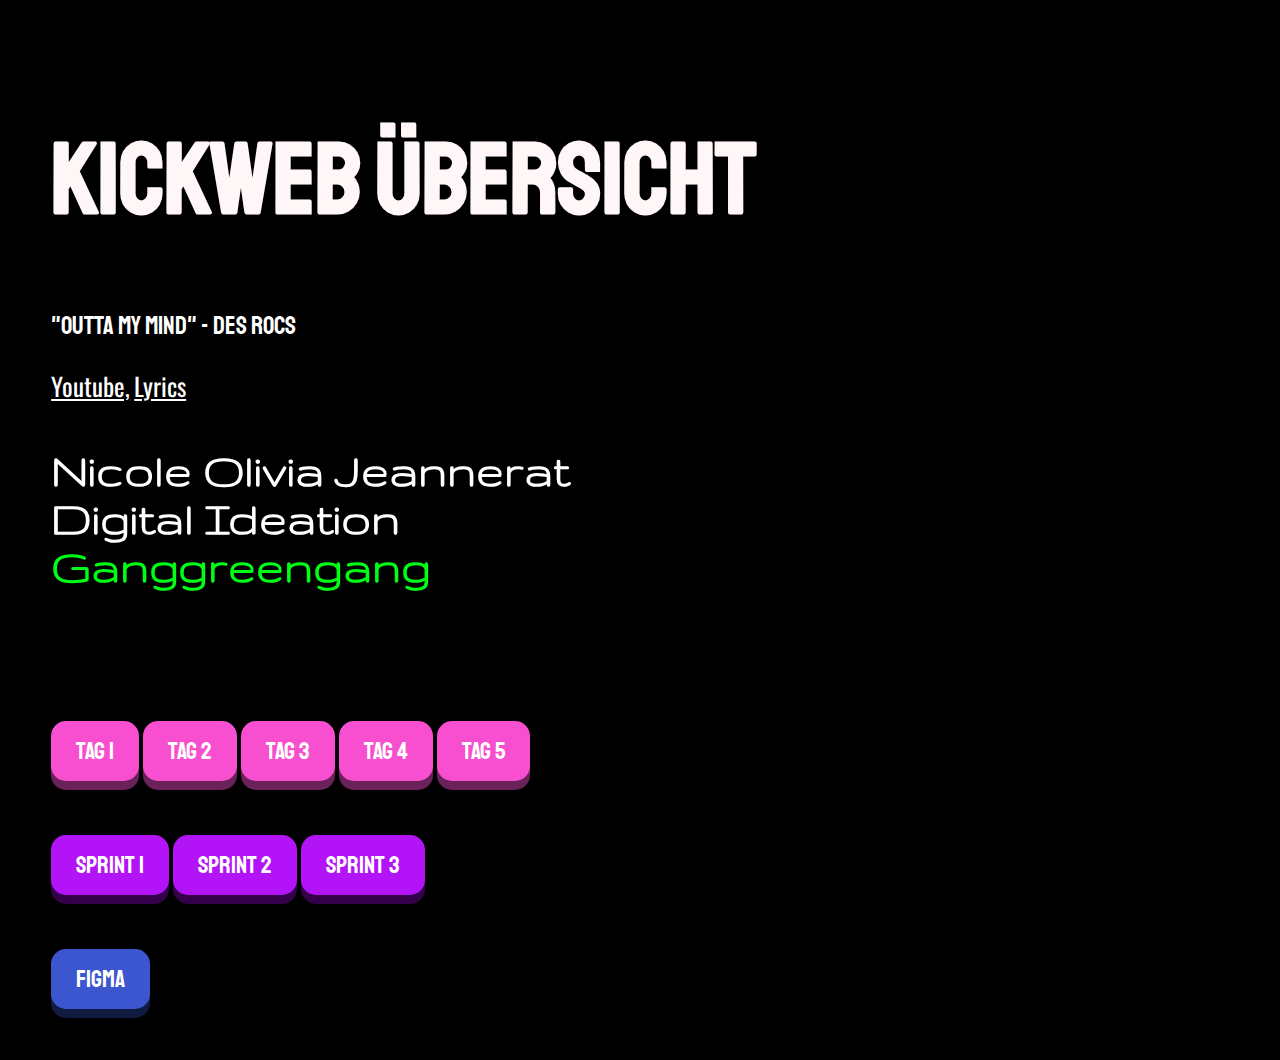
==== Abgabe/index.html @ 4a743336 "Add files via upload" ====
<!DOCTYPE html>
<html lang="en">
<meta charset="UTF-8">
<meta http-equiv="X-UA-Compatible" content="IE=edge">
<meta name="viewport" content="width=device-width, initial-scale=1.0">
<title>Document</title>
<link rel="stylesheet" href="style.css">

</head>

<body>
    <h1 class="overtitel"> Kickweb Übersicht</h1>
    <p class="zusatz">"Outta my mind" - Des Rocs</p>
    <a class="zusatzoben" href="https://www.youtube.com/watch?v=o-bHDvf93pY">Youtube,</a> <a class="zusatzoben" href="https://genius.com/Des-rocs-outta-my-mind-lyrics"> Lyrics</a>

    <h2 class="undertitel">Nicole Olivia Jeannerat <br> Digital Ideation <br>
        <span>Ganggreengang</span></h2>
    <br>

    <br>
    <br>

    <br>

    <div id="button">
        <br>
        <a href="http://127.0.0.1:5500/Tag%201/eins.html" class="button">Tag 1 </a>
        <a href="http://127.0.0.1:5500/Tag%202/zwei.html" class="button">Tag 2</a>
        <a href="http://127.0.0.1:5500/Tag%203/drei.html" class="button">Tag 3</a>
        <a href="http://127.0.0.1:5500/Tag%204/vier.html" class="button">Tag 4</a>
        <a href="http://127.0.0.1:5500/Tag%205/fünf.html" class="button">Tag 5</a>
    </div>
    <br>
    <br>
    <br>

    <div>

        <a href="http://127.0.0.1:5500/Sprint1/sprinteins.html" class="buttonsprint">Sprint 1</a>
        <a href="http://127.0.0.1:5500/sprint%202/sprintzwei.html" class="buttonsprint">Sprint 2</a>
        <a href="http://127.0.0.1:5500/Sprint%203/sprintdrei.html" class="buttonsprint">Sprint 3</a>
    </div>
    <br>
    <br>
    <br>

    <div>
        <a class="buttonzusatz" href="https://www.figma.com/file/LsWheUsxKU9U7ABo5VXEv3/Untitled?node-id=0%3A1">Figma</a>
        <br>

    </div>

</body>

</html>
---- Abgabe/style.css ----
@import url('https://fonts.googleapis.com/css2?family=Barlow+Semi+Condensed:wght@100&family=Changa:wght@200;500&family=Old+Standard+TT&family=Rubik+Wet+Paint&family=Sacramento&family=Shizuru&family=Six+Caps&family=Staatliches&display=swap');
@import url('https://fonts.googleapis.com/css2?family=Shizuru&family=Staatliches&display=swap');
@import url('https://fonts.googleapis.com/css2?family=Barlow+Semi+Condensed:wght@100&family=Changa:wght@200;500&family=Gruppo&family=Old+Standard+TT&family=Rubik+Wet+Paint&family=Sacramento&family=Shizuru&family=Six+Caps&family=Staatliches&display=swap');
@import url('https://fonts.googleapis.com/css2?family=Barlow+Semi+Condensed:wght@100&family=Changa:wght@200;500&family=Gruppo&family=Old+Standard+TT&family=Readex+Pro:wght@300&family=Rubik+Wet+Paint&family=Sacramento&family=Shizuru&family=Six+Caps&family=Staatliches&display=swap');
@import url('https://fonts.googleapis.com/css2?family=Barlow+Semi+Condensed:wght@100&family=Changa:wght@200;500&family=Gruppo&family=Old+Standard+TT&family=Oswald:wght@200&family=Readex+Pro:wght@300&family=Rubik+Wet+Paint&family=Sacramento&family=Shizuru&family=Six+Caps&family=Staatliches&display=swap');
body {
    background-color: rgb(0, 0, 0);
    margin: 2%;
    padding: 2%;
}

.button {
    align-items: center;
    display: inline-block;
    padding: 15px 25px;
    font-size: 24px;
    cursor: pointer;
    text-align: center;
    text-decoration: none;
    outline: none;
    color: #fff;
    background-color: #F74FD0;
    border: none;
    border-radius: 15px;
    box-shadow: 0 9px #6B225A;
    font-family: 'Staatliches', cursive;
}

.button:hover {
    background-color: #8f2d78
}

.button:active {
    background-color: #D042AF;
    box-shadow: 0 5px #AD3792;
    transform: translateY(4px);
}

.overtitel {
    color: rgb(255, 247, 247);
    font-size: 100px;
    font-family: 'Staatliches', cursive;
}

.undertitel {
    color: rgb(255, 255, 255);
    font-size: 50px;
    font-family: 'Gruppo', cursive;
    font-family: 'Readex Pro', sans-serif;
    font-family: 'Gruppo', cursive;
}

.undertitel span {
    color: rgb(0, 255, 21);
    font-size: 50px;
    font-family: 'Readex Pro', sans-serif;
    font-family: 'Gruppo', cursive;
}

.buttonsprint {
    align-items: center;
    display: inline-block;
    padding: 15px 25px;
    font-size: 24px;
    cursor: pointer;
    text-align: center;
    text-decoration: none;
    outline: none;
    color: #fff;
    background-color: #B314F7;
    ;
    border: none;
    border-radius: 15px;
    box-shadow: 0 9px rgb(52, 0, 73);
    font-family: 'Staatliches', cursive;
}

.buttonsprint:hover {
    background-color: #4b0968
}

.buttonsprint:active {
    background-color: #490a64;
    box-shadow: 0 5px #9711D2;
    transform: translateY(4px);
}

.buttonzusatz {
    align-items: center;
    display: inline-block;
    padding: 15px 25px;
    font-size: 24px;
    cursor: pointer;
    text-align: center;
    text-decoration: none;
    outline: none;
    color: #fff;
    background-color: #3b56cf;
    border: none;
    border-radius: 15px;
    box-shadow: 0 9px#111a41;
    font-family: 'Staatliches', cursive;
}

.buttonzusatz:hover {
    background-color: #2c3f94
}

.buttonzusatz:active {
    background-color: #2c3c8b;
    box-shadow: 0 5px #2f4297;
    transform: translateY(4px);
}

.zusatz {
    color: rgb(255, 255, 255);
    font-size: 25px;
    font-family: 'Staatliches', cursive;
}

.zusatzred {
    color: rgb(111, 0, 255);
    font-size: 25px;
    font-family: 'Staatliches', cursive;
}

.zusatzoben {
    align-items: center;
    color: rgb(255, 255, 255);
    font-size: 25px;
    font-family: 'Oswald', sans-serif;
}
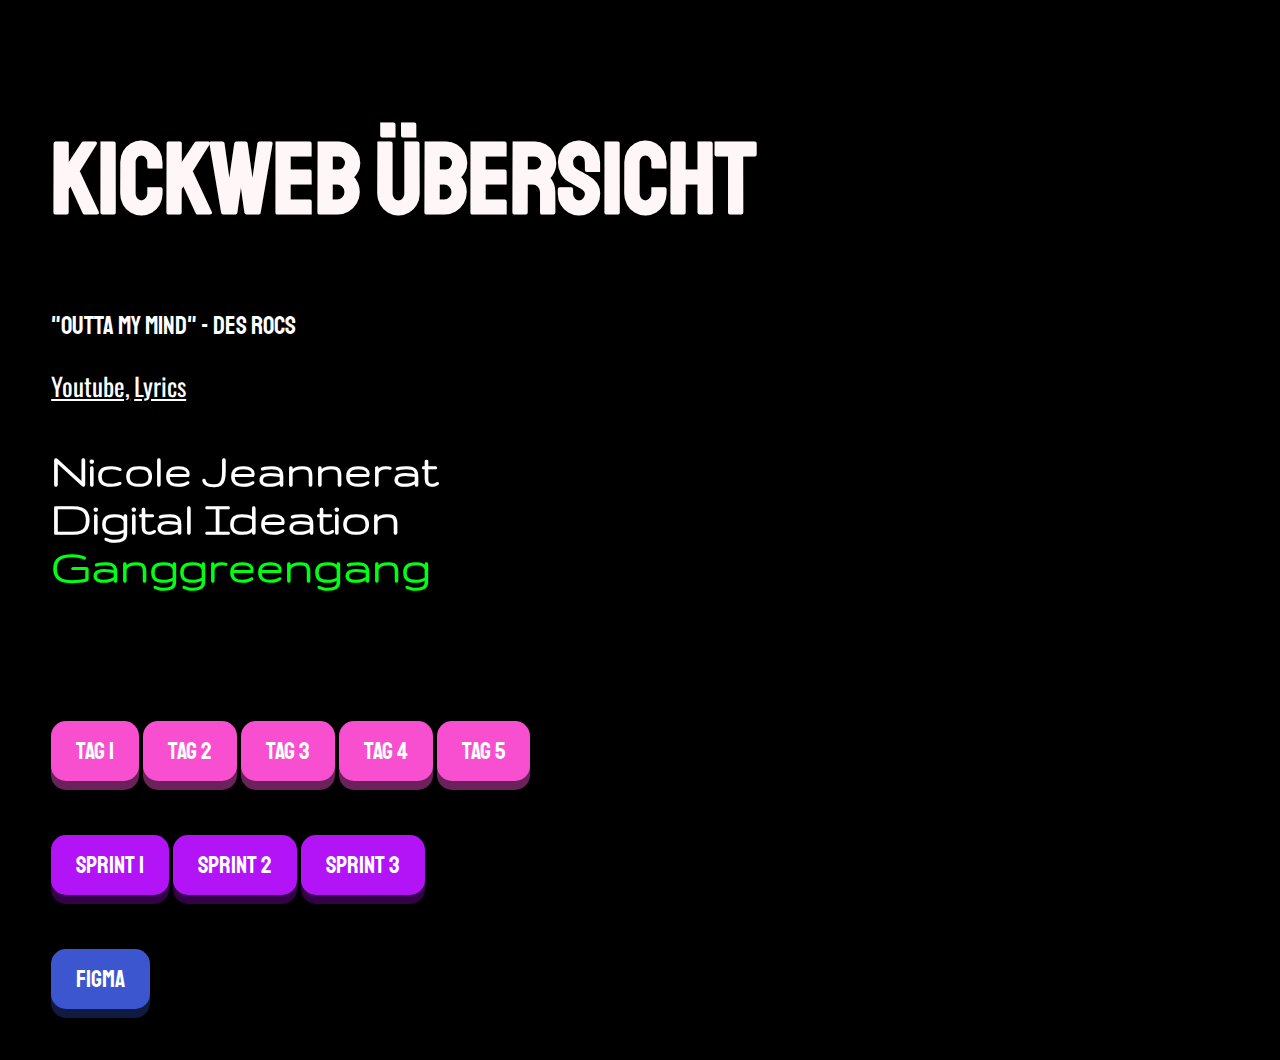
==== commit eff2afc9: "Add files via upload" ====
--- a/Abgabe/index.html
+++ b/Abgabe/index.html
@@ -13,7 +13,7 @@
     <p class="zusatz">"Outta my mind" - Des Rocs</p>
     <a class="zusatzoben" href="https://www.youtube.com/watch?v=o-bHDvf93pY">Youtube,</a> <a class="zusatzoben" href="https://genius.com/Des-rocs-outta-my-mind-lyrics"> Lyrics</a>
 
-    <h2 class="undertitel">Nicole Olivia Jeannerat <br> Digital Ideation <br>
+    <h2 class="undertitel">Nicole Jeannerat <br> Digital Ideation <br>
         <span>Ganggreengang</span></h2>
     <br>
 
